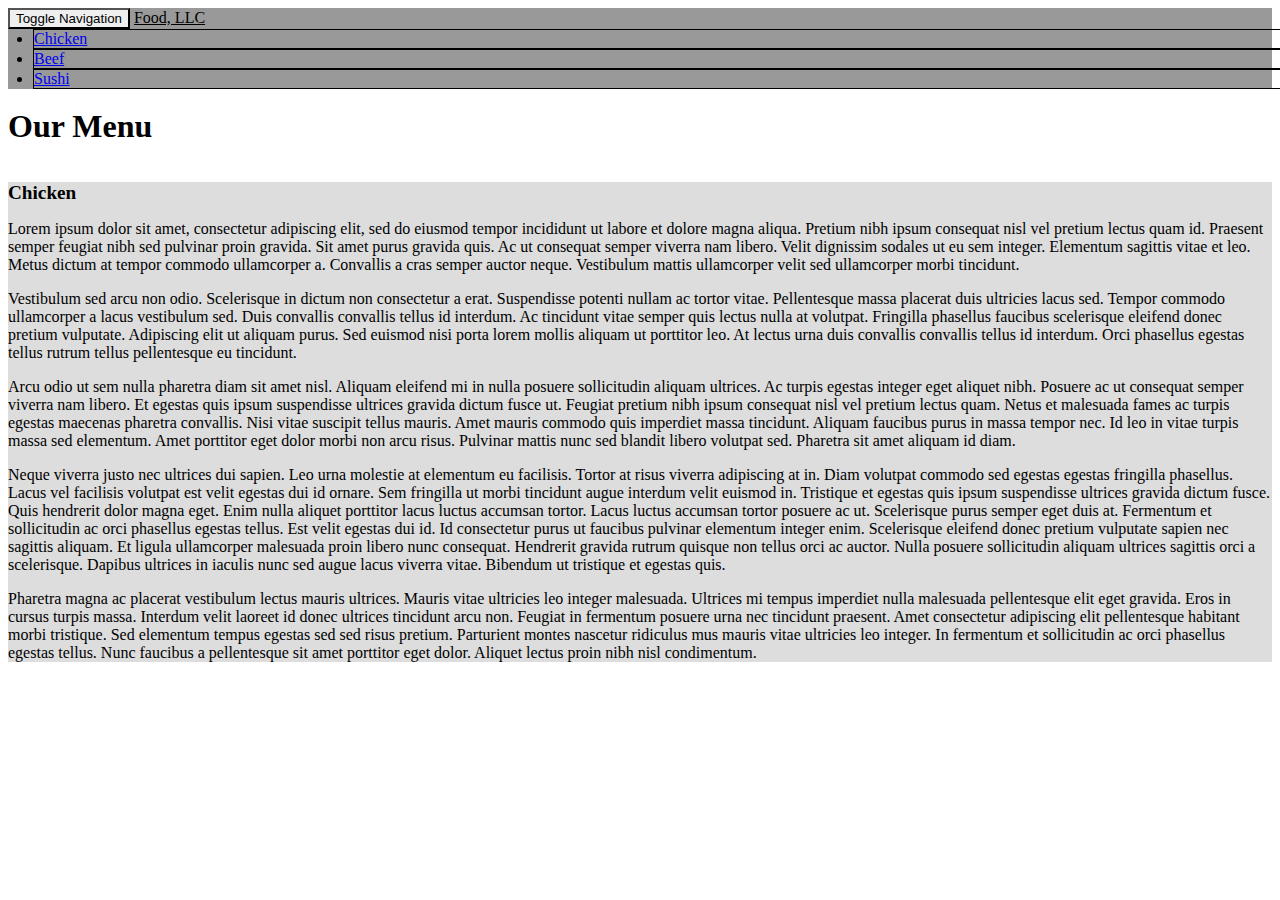
==== Mod-3/index.html @ bd37a365 "updating files" ====
<!doctype html>
<html lang="en">
  <head>
    <meta charset="utf-8">
    <meta http-equiv="X-UA-Compatible" content="IE=edge">
    <meta name="viewport" content="width=device-width, initial-scale=1">
    <title>Mod 3 BABYYYYY</title>
    <link rel="stylesheet" href="css/bootstrap.min.css">
    <link rel="stylesheet" href="css/JS-Mod3-styles.css">
    <link href='https://fonts.googleapis.com/css?family=Oxygen:400,300,700' rel='stylesheet' type='text/css'>
    <link href="https://fonts.googleapis.com/css2?family=Lora&display=swap" rel="stylesheet">
  </head>
<body>
<header>
<nav id="header-nav" class="navbar navbar-default">
	<div class="container">
		<div class="navbar-header">
			<button type="button" class="navbar-toggle collapsed" data-toggle="collapse" data-target="#collapsible-nav" aria-expanded="false">
				<span class="sr-only">Toggle Navigation</span>
				<span class="icon-bar"></span>
				<span class="icon-bar"></span>
				<span class="icon-bar"></span>
			</button>
			<a href="index.html" class="navbar-brand">Food, LLC</a>
		</div>

<!-- Collapsible button menu -->

		<div class="collapse navbar-collapse" id="collapsible-nav">
			<ul id="nav-list" class="nav navbar-nav navbar-right visible-xs">
				<li>
					<a class="text-center" href="#">
						<span>Chicken</span>
					</a>
				</li>
				
				<li>
					<a class="text-center" href="#">
						<span>Beef</span>
					</a>
				</li>
				
				<li>
					<a class="text-center" href="#">
						<span>Sushi</span>
					</a>
				</li>
			</ul>
		
		</div>
	</div>
</nav>
</header>

<h1 class="text-center">Our Menu</h1>

<section>
	<div class="container">
		<div class="row">
			<div id="Chicken" class="col-xs-12">
				<h2 class="text-center">Chicken</h2>
				<p>Lorem ipsum dolor sit amet, consectetur adipiscing elit, sed do eiusmod tempor incididunt ut labore et dolore magna aliqua. Pretium nibh ipsum consequat nisl vel pretium lectus quam id. Praesent semper feugiat nibh sed pulvinar proin gravida. Sit amet purus gravida quis. Ac ut consequat semper viverra nam libero. Velit dignissim sodales ut eu sem integer. Elementum sagittis vitae et leo. Metus dictum at tempor commodo ullamcorper a. Convallis a cras semper auctor neque. Vestibulum mattis ullamcorper velit sed ullamcorper morbi tincidunt.</p>
				<p>Vestibulum sed arcu non odio. Scelerisque in dictum non consectetur a erat. Suspendisse potenti nullam ac tortor vitae. Pellentesque massa placerat duis ultricies lacus sed. Tempor commodo ullamcorper a lacus vestibulum sed. Duis convallis convallis tellus id interdum. Ac tincidunt vitae semper quis lectus nulla at volutpat. Fringilla phasellus faucibus scelerisque eleifend donec pretium vulputate. Adipiscing elit ut aliquam purus. Sed euismod nisi porta lorem mollis aliquam ut porttitor leo. At lectus urna duis convallis convallis tellus id interdum. Orci phasellus egestas tellus rutrum tellus pellentesque eu tincidunt.</p>
				<p>Arcu odio ut sem nulla pharetra diam sit amet nisl. Aliquam eleifend mi in nulla posuere sollicitudin aliquam ultrices. Ac turpis egestas integer eget aliquet nibh. Posuere ac ut consequat semper viverra nam libero. Et egestas quis ipsum suspendisse ultrices gravida dictum fusce ut. Feugiat pretium nibh ipsum consequat nisl vel pretium lectus quam. Netus et malesuada fames ac turpis egestas maecenas pharetra convallis. Nisi vitae suscipit tellus mauris. Amet mauris commodo quis imperdiet massa tincidunt. Aliquam faucibus purus in massa tempor nec. Id leo in vitae turpis massa sed elementum. Amet porttitor eget dolor morbi non arcu risus. Pulvinar mattis nunc sed blandit libero volutpat sed. Pharetra sit amet aliquam id diam.</p>
				<p>Neque viverra justo nec ultrices dui sapien. Leo urna molestie at elementum eu facilisis. Tortor at risus viverra adipiscing at in. Diam volutpat commodo sed egestas egestas fringilla phasellus. Lacus vel facilisis volutpat est velit egestas dui id ornare. Sem fringilla ut morbi tincidunt augue interdum velit euismod in. Tristique et egestas quis ipsum suspendisse ultrices gravida dictum fusce. Quis hendrerit dolor magna eget. Enim nulla aliquet porttitor lacus luctus accumsan tortor. Lacus luctus accumsan tortor posuere ac ut. Scelerisque purus semper eget duis at. Fermentum et sollicitudin ac orci phasellus egestas tellus. Est velit egestas dui id. Id consectetur purus ut faucibus pulvinar elementum integer enim. Scelerisque eleifend donec pretium vulputate sapien nec sagittis aliquam. Et ligula ullamcorper malesuada proin libero nunc consequat. Hendrerit gravida rutrum quisque non tellus orci ac auctor. Nulla posuere sollicitudin aliquam ultrices sagittis orci a scelerisque. Dapibus ultrices in iaculis nunc sed augue lacus viverra vitae. Bibendum ut tristique et egestas quis.</p>
				<p>Pharetra magna ac placerat vestibulum lectus mauris ultrices. Mauris vitae ultricies leo integer malesuada. Ultrices mi tempus imperdiet nulla malesuada pellentesque elit eget gravida. Eros in cursus turpis massa. Interdum velit laoreet id donec ultrices tincidunt arcu non. Feugiat in fermentum posuere urna nec tincidunt praesent. Amet consectetur adipiscing elit pellentesque habitant morbi tristique. Sed elementum tempus egestas sed sed risus pretium. Parturient montes nascetur ridiculus mus mauris vitae ultricies leo integer. In fermentum et sollicitudin ac orci phasellus egestas tellus. Nunc faucibus a pellentesque sit amet porttitor eget dolor. Aliquet lectus proin nibh nisl condimentum.
				</p>
			</div>
		</div>
		
	</div>
</section>
<!-- jQuery (Bootstrap JS plugins depend on it) -->
  <script src="js/jquery-2.1.4.min.js"></script>
  <script src="js/bootstrap.min.js"></script>
  <script src="js/script.js"></script>
</body>
</html>
---- Mod-3/css/JS-Mod3-styles.css ----
body {
  box-sizing: border-box;
  font-size: 16px;
}

h1 {
	line-height: 100%;
	margin-bottom: 40px;
	font-size: 200%;
}

h2 {
	margin: 8px 0 16px;
	font-size: 120%;
}


#header-nav { /* Nav bar background color */
	background-color: #999;
	border: 0;
	border-radius: 0;
}

ul.navbar-nav {
	margin: 0px -15px;
}

ul.navbar-nav li {
	border: 1px solid #000;
}

#header-nav a.navbar-brand { /* Brand text color "Food, LLC" */
	color: #000;
}

.navbar-default .navbar-toggle { /* hamburger border */
  border-color: #000;
}
.navbar-default .navbar-toggle:hover,
.navbar-default .navbar-toggle:focus {  /* hamburger fill color */
  background-color: #fff;
}
.navbar-default .navbar-toggle .icon-bar { /* hamburger icon color */
  background-color: #000;
}

/*.navbar-default .navbar-toggle .icon-bar:hover,
.navbar-default .navbar-toggle .icon-bar:focus { /* hamburger icon color 
  background-color: #000;
}*/

.navbar-default .navbar-collapse,
.navbar-default .navbar-form {  /* horizontal top border to drop down menu */
  border-color: #fff;
}
.navbar-default .navbar-nav > .open > a,
.navbar-default .navbar-nav > .open > a:hover,
.navbar-default .navbar-nav > .open > a:focus {
  color: #555;
  background-color: #fff;
}

#Chicken {
	background: #dddddd;
}

.row {

}

/*
#header-nav {
	background-color: #f6b319;
	border-radius: 0px;
	border: 0;
}
#logo-img {
	background: url('../images/restaurant-logo_large.png') no-repeat;
	width: 150px;
	height: 150px;
	margin: 10px 15px 10px 0;
}

 #nav-list {
 	margin-top: 10px;
 }

 #nav-list a {
 	color: #951c49;
 	text-align: center;
 }

 #nav-list a:hover {
 	background: #e7e7e7;
 }

 #nav-list a span {
 	font-size: 1.8em;
 }

 #phone {
 	margin-top: 5px;
 }

 #phone a {
 	text-align: right;
 	padding-bottom: 0;
 }

 #phone div {
 	color: #557c3e;
 	text-align-last: right;
 	padding-right: 15px;
 }

 .navbar-header button.navbar-toggle, .navbar-header .icon-bar {
 	border: 1px solid #61127f;
 }

 .navbar-header button.navbar-toggle {
 	clear: both;
 	margin-top: -30px;
 }


.container .jumbotron {
	box-shadow: 0 0 50px #3f0c1f;
	border: 2px solid #3f0c1f;
}

#menu-tile, #specials-tile, #map-tile {
	height: 250px;
	width: 100%;
	margin-bottom: 15px;
	position: relative;
	border: 2px solid #3f0c1f;
	overflow: hidden;
}

#menu-tile:hover, #specials-tile:hover, #map-tile:hover {
	box-shadow: 0 1px 5px 1px #cccccc;
}

#menu-tile {
	background: url('../images/menu-tile.jpg') no-repeat;
	background-position: center;
}

#specials-tile {
	background: url('../images/specials-tile.jpg') no-repeat;
	background-position: center;
}

#menu-tile span, #specials-tile span, #map-tile span {
	position: absolute;
	bottom: 0;
	right: 0;
	width: 100%;
	text-align: center;
	font-size: 1.6em;
	text-transform: uppercase;
	background-color: #000;
	color: #fff;
	opacity: .8;
}

.category-tile {
	position: relative;
	border: 2px solid #3f0c1f;
	overflow: hidden;
	width: 200px;
	height: 200px;
	margin: 0 auto 15px;
}

.category-tile span {
	position: absolute;
	bottom: 0;
	right: 0;
	width: 100%;
	text-align: center;
	font-size: 1.2em;
	text-transform: uppercase;
	background-color: #000;
	color: #fff;
	opacity: .8;
}

.category-tile:hover {
	box-shadow: 0 1px 5px 1px #cccccc;
}

#menu-categories-title + div {
	margin-bottom: 50px;
}

.menu-item-tile {
	margin-bottom: 25px;
}

.menu-item-tile hr {
	width: 80%;
}

.menu-item-tile .menu-item-price {
	font-size: 1.1em;
	text-align: right;
	margin-top: -15px;
	margin-right: -15px;
}

.menu-item-tile .menu-item-price span {
	font-size: .6em;
}

.menu-item-photo {
	position: relative;
	border: 2px solid #3f0c1f;
	overflow: hidden;
	padding: 0;
	margin-right: -15px;
	margin-left: auto;
	margin-bottom: 20px;
	max-width: 250px;
}

.menu-item-photo div {
	position: absolute;
	bottom: 0;
	right: 0;
	width: 80px;
	background-color: #557c3e;
	text-align: center;
}

.menu-item-description {
	padding-right: 30px;	
}

h3.menu-item-title {
	margin: 0 0 10px;
}

.menu-item-details {
	font-size: .9em;
	font-style: italic;
}

.panel-footer {
	margin-top: 30px;
	padding-top: 35px;
	padding-bottom: 30px;
	background-color: #222;
	border-top: 0;
}

.panel-footer div.row {
	margin-bottom: 35px;
}

#hours, #address {
	line-height: 2;
}
#hours > span, #address > span {
	font-size: 1.3em;
}

#address p {
	color: #557c3e;
	font-size: .8em;
	line-height: 1.8;
}

#testimonials {
	font-style: italic;
}

#testimonials p:nth-child(2) {
	margin-top: 25px;
}


@media (min-width: 1200px) {
	.container .jumbotron {
		background: url(../images/jumbotron_1200.jpg) no-repeat;
		height: 675px;

	}


}


@media (min-width: 992px) and (max-width: 1199px) {

	#logo-img {
		background: url('../images/restaurant-logo_medium.png') no-repeat;
		width: 100px;
		height: 100px;
		margin: 5px 5px 5px 0;
	}


	.container .jumbotron {
		background: url(../images/jumbotron_992.jpg) no-repeat;
		height: 558px;

	}

}


@media (min-width: 768px) and (max-width: 991px) {
	.container .jumbotron {
		background: url(../images/jumbotron_768.jpg) no-repeat;
		height: 432px;

	}
}

*/
@media (max-width: 767px) {
	.row {
		width: 80%;
		margin: auto
	}

	#collapsible-nav {
	background-color: #fff;
}
/*

	.navbar-brand {
		padding-top: 10px;
		height: 80px;
	}


	padding-top: 10px;
	font-size: 5vw;
	}

	.navbar-brand p { /
		font-size: .6em;
		margin-top: 12px;
	}

	.navbar-brand p img { 
		height: 20px;
	}

	#collapsible-nav a { 
		font-size: 1.2em;
	}

	#collapsible-nav a span {
		font-size: 1em;
		margin-right: 10px;
	}

	#call-btn > a {
    font-size: 1.5em;
    display: block;
    margin: 0 20px;
    padding: 10px;
    border: 2px solid #fff;
    background-color: #f6b319;
    color: #951c49;
  }
  #xs-deliver {
    margin-top: 5px;
    font-size: .7em;
    letter-spacing: .1em;
    text-transform: uppercase;
  }

  .container .jumbotron {
		margin-top: 30px;
		padding: 0;

	}

	#menu-tile, #specials-tile {
		width: 360px;
		margin: 0 auto 15px;
	}



.menu-item-photo {
	margin-right: auto;
}

.menu-item-tile .menu-item-price {
	text-align: center;
	margin-bottom: 8px;
}

.menu-item-description {
	text-align: center;
}

.panel-footer section {
	margin-bottom: 30px;
	text-align: center;
}
.panel-footer section:nth-child(3) {
	margin-bottom: 0;
}
.panel-footer section hr {
	width: 50%
}
*/
}


@media (max-width: 479px) {

	.navbar-brand h1 {
		padding-top: 5px;
		font-size: 6vw;
	}
	#menu-tile, #specials-tile {
		width: 280px;
		margin: 0 auto 15px;
	}

	.col-xxs-12 {
		position: relative;
  		min-height: 1px;
  		padding-right: 15px;
  		padding-left: 15px;
  		width: 100%;
  		float: left;
	}
}
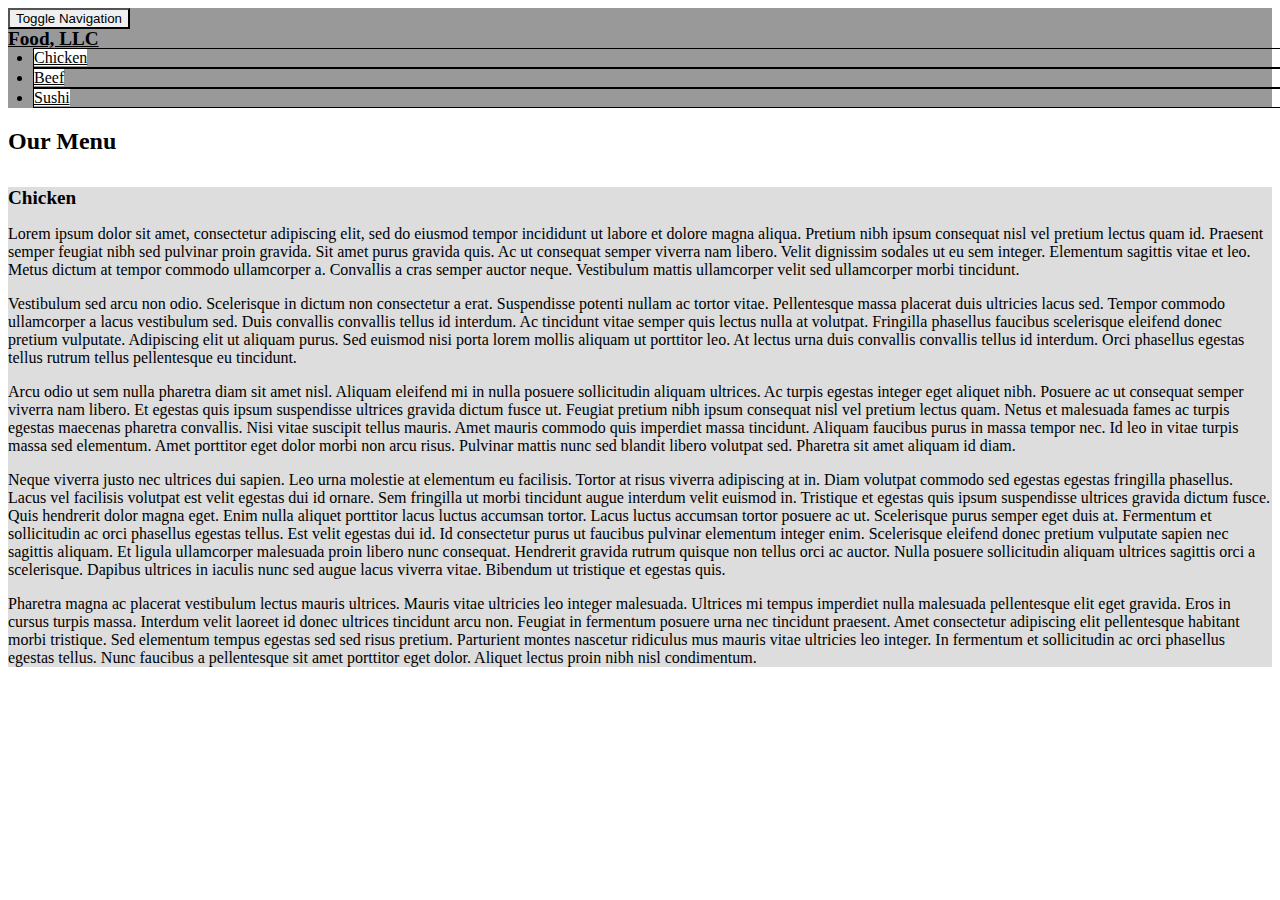
==== commit 5b61ebe4: "updates" ====
--- a/Mod-3/index.html
+++ b/Mod-3/index.html
@@ -21,7 +21,7 @@
 				<span class="icon-bar"></span>
 				<span class="icon-bar"></span>
 			</button>
-			<a href="index.html" class="navbar-brand">Food, LLC</a>
+			<a href="index.html" class="navbar-brand"><h1>Food, LLC</h1></a>
 		</div>
 
 <!-- Collapsible button menu -->
@@ -52,13 +52,13 @@
 </nav>
 </header>
 
-<h1 class="text-center">Our Menu</h1>
+<h2 class="text-center">Our Menu</h2>
 
 <section>
 	<div class="container">
 		<div class="row">
 			<div id="Chicken" class="col-xs-12">
-				<h2 class="text-center">Chicken</h2>
+				<h3 class="text-center">Chicken</h3>
 				<p>Lorem ipsum dolor sit amet, consectetur adipiscing elit, sed do eiusmod tempor incididunt ut labore et dolore magna aliqua. Pretium nibh ipsum consequat nisl vel pretium lectus quam id. Praesent semper feugiat nibh sed pulvinar proin gravida. Sit amet purus gravida quis. Ac ut consequat semper viverra nam libero. Velit dignissim sodales ut eu sem integer. Elementum sagittis vitae et leo. Metus dictum at tempor commodo ullamcorper a. Convallis a cras semper auctor neque. Vestibulum mattis ullamcorper velit sed ullamcorper morbi tincidunt.</p>
 				<p>Vestibulum sed arcu non odio. Scelerisque in dictum non consectetur a erat. Suspendisse potenti nullam ac tortor vitae. Pellentesque massa placerat duis ultricies lacus sed. Tempor commodo ullamcorper a lacus vestibulum sed. Duis convallis convallis tellus id interdum. Ac tincidunt vitae semper quis lectus nulla at volutpat. Fringilla phasellus faucibus scelerisque eleifend donec pretium vulputate. Adipiscing elit ut aliquam purus. Sed euismod nisi porta lorem mollis aliquam ut porttitor leo. At lectus urna duis convallis convallis tellus id interdum. Orci phasellus egestas tellus rutrum tellus pellentesque eu tincidunt.</p>
 				<p>Arcu odio ut sem nulla pharetra diam sit amet nisl. Aliquam eleifend mi in nulla posuere sollicitudin aliquam ultrices. Ac turpis egestas integer eget aliquet nibh. Posuere ac ut consequat semper viverra nam libero. Et egestas quis ipsum suspendisse ultrices gravida dictum fusce ut. Feugiat pretium nibh ipsum consequat nisl vel pretium lectus quam. Netus et malesuada fames ac turpis egestas maecenas pharetra convallis. Nisi vitae suscipit tellus mauris. Amet mauris commodo quis imperdiet massa tincidunt. Aliquam faucibus purus in massa tempor nec. Id leo in vitae turpis massa sed elementum. Amet porttitor eget dolor morbi non arcu risus. Pulvinar mattis nunc sed blandit libero volutpat sed. Pharetra sit amet aliquam id diam.</p>
--- a/Mod-3/css/JS-Mod3-styles.css
+++ b/Mod-3/css/JS-Mod3-styles.css
@@ -5,11 +5,16 @@
 
 h1 {
 	line-height: 100%;
-	margin-bottom: 40px;
-	font-size: 200%;
+	margin: 0px;
+	font-size: 120%;
 }
 
 h2 {
+	font-size: 150%;
+	margin-bottom: 32px;
+}
+
+h3 {
 	margin: 8px 0 16px;
 	font-size: 120%;
 }
@@ -53,20 +58,22 @@
 .navbar-default .navbar-form {  /* horizontal top border to drop down menu */
   border-color: #fff;
 }
-.navbar-default .navbar-nav > .open > a,
-.navbar-default .navbar-nav > .open > a:hover,
-.navbar-default .navbar-nav > .open > a:focus {
-  color: #555;
-  background-color: #fff;
+
+.navbar-default .navbar-nav>li>a {
+    color: #000;
+    background-color: #fff;
+}
+
+.navbar-default .navbar-nav>li>a:focus, 
+.navbar-default .navbar-nav>li>a:hover {
+    color: #fff;
+    background-color: #999;
 }
 
 #Chicken {
 	background: #dddddd;
 }
 
-.row {
-
-}
 
 /*
 #header-nav {
@@ -414,23 +421,5 @@
 }
 
 
-@media (max-width: 479px) {
-
-	.navbar-brand h1 {
-		padding-top: 5px;
-		font-size: 6vw;
-	}
-	#menu-tile, #specials-tile {
-		width: 280px;
-		margin: 0 auto 15px;
-	}
-
-	.col-xxs-12 {
-		position: relative;
-  		min-height: 1px;
-  		padding-right: 15px;
-  		padding-left: 15px;
-  		width: 100%;
-  		float: left;
-	}
-}
+
+
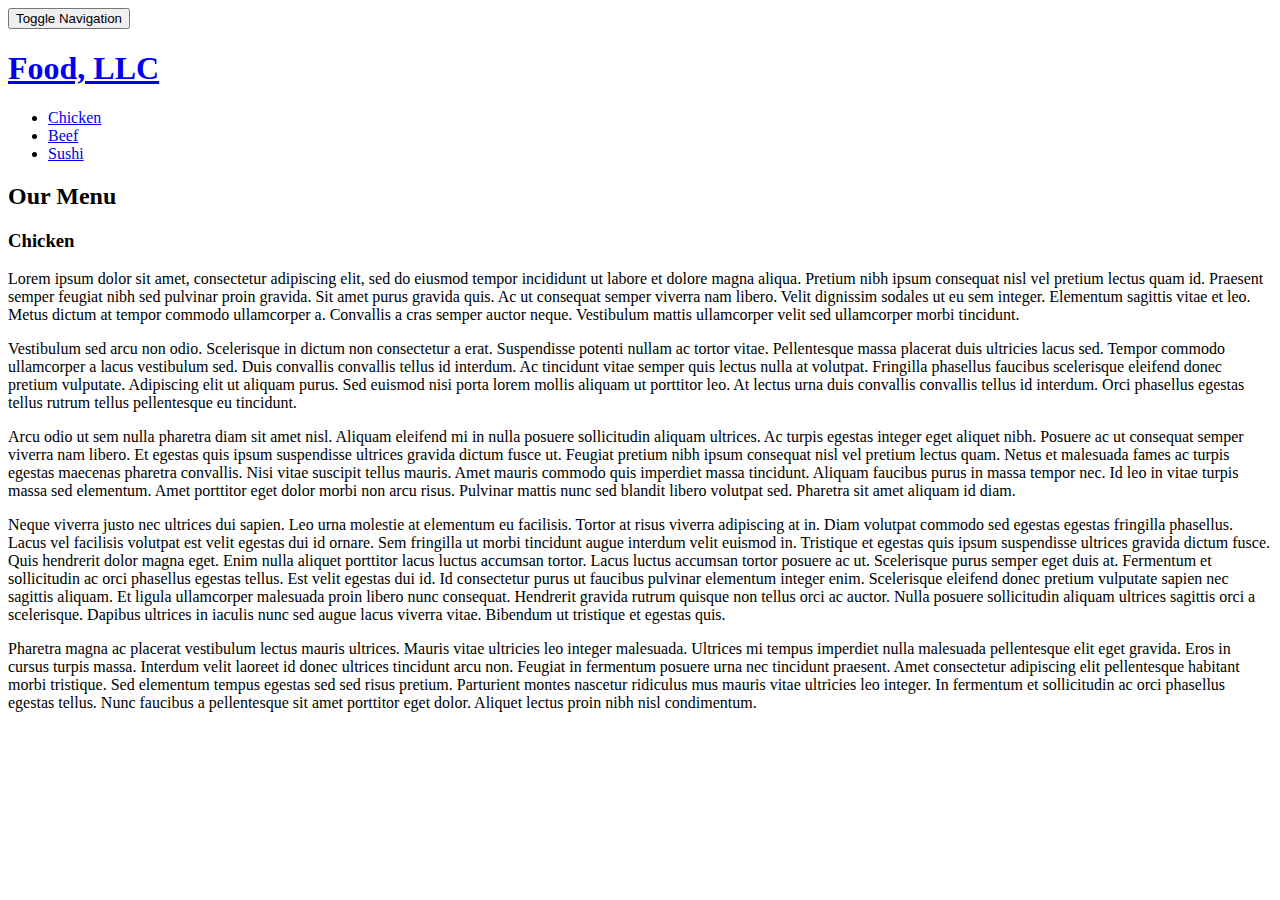
==== commit 551bd77f: "updates" ====
--- a/Mod-3/index.html
+++ b/Mod-3/index.html
@@ -5,8 +5,8 @@
     <meta http-equiv="X-UA-Compatible" content="IE=edge">
     <meta name="viewport" content="width=device-width, initial-scale=1">
     <title>Mod 3 BABYYYYY</title>
-    <link rel="stylesheet" href="css/bootstrap.min.css">
-    <link rel="stylesheet" href="css/JS-Mod3-styles.css">
+    <link rel="stylesheet" href="../css/bootstrap.min.css">
+    <link rel="stylesheet" href="../css/JS-Mod3-styles.css">
     <link href='https://fonts.googleapis.com/css?family=Oxygen:400,300,700' rel='stylesheet' type='text/css'>
     <link href="https://fonts.googleapis.com/css2?family=Lora&display=swap" rel="stylesheet">
   </head>
@@ -71,8 +71,8 @@
 	</div>
 </section>
 <!-- jQuery (Bootstrap JS plugins depend on it) -->
-  <script src="js/jquery-2.1.4.min.js"></script>
-  <script src="js/bootstrap.min.js"></script>
-  <script src="js/script.js"></script>
+  <script src="../js/jquery-2.1.4.min.js"></script>
+  <script src="../js/bootstrap.min.js"></script>
+  <script src="../js/script.js"></script>
 </body>
 </html>